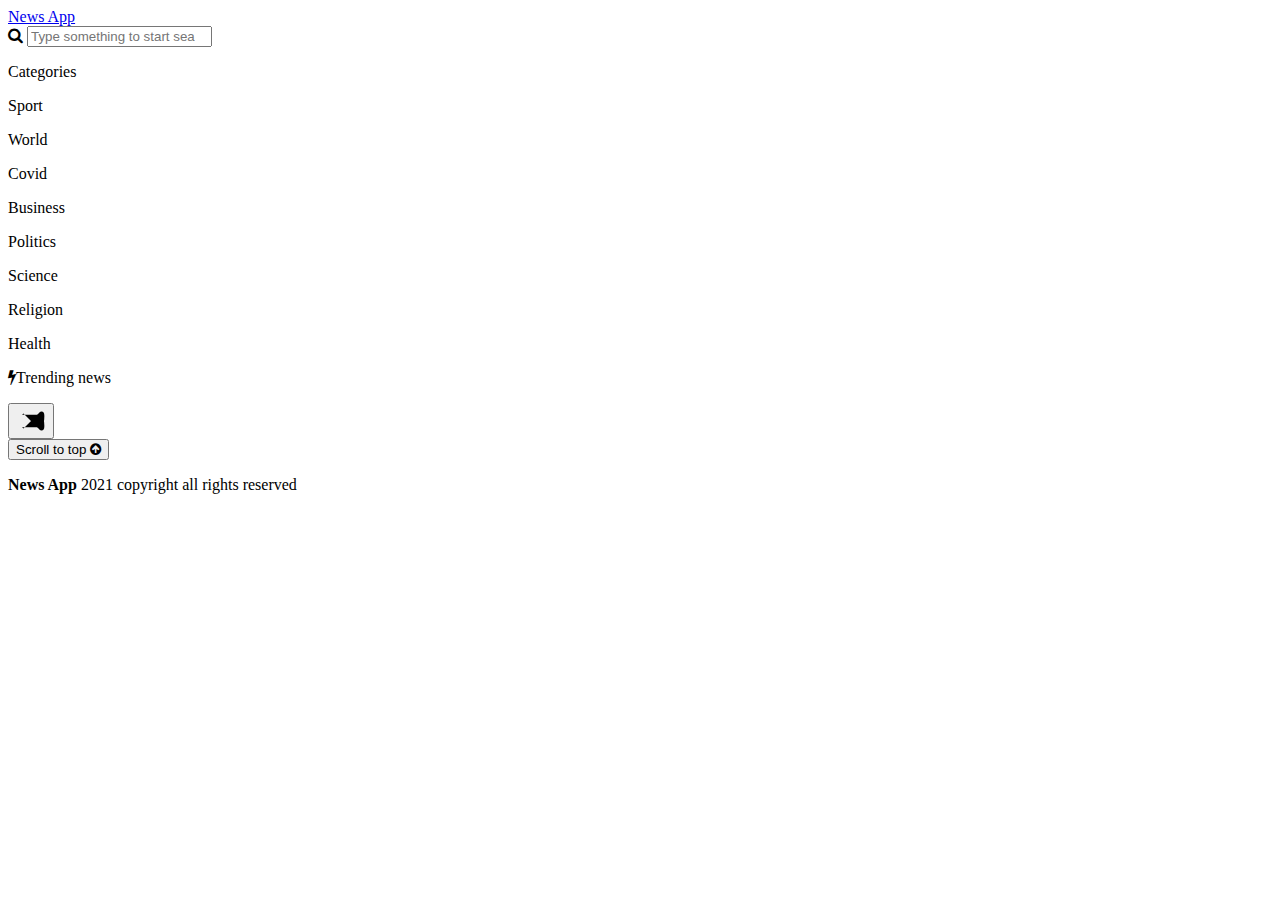
==== index.html @ 43337795 "rename main html file" ====
<html lang="en">

<head>
  <meta charset="UTF-8">
  <link href="news.css" rel="stylesheet">
  <link rel="stylesheet" href="https://cdnjs.cloudflare.com/ajax/libs/font-awesome/4.7.0/css/font-awesome.min.css">
</head>

<body>
    <div class="spin"></div>
  <header>
    <nav class="navbar">
      <div class="navbarname">
        <a class="navbarlogo" href="./index.html">News App</a>
        <div class="search-wrapper">
          <i class="fa fa-search input-icon" data-icon = "search-button"></i>
          <input class="navbarsearch" type="search" placeholder="Type something to start search">
          <div class="search-dropdown" data-role="searchDropdown"></div>
        </div>
        <div class="hidden-menu categories-list flex-row" data-role="categories-list">
        <div class="dropdown">
          <p class="categories dropbtn">Categories </p>
          <div class="dropdown-content">
            <div class="flex-row flex-wrap dropdown-content__inner" data-role="categories">
              <p class="category" data-category="sport">Sport</p>
              <p class="category" data-category="world">World</p>
              <p class="category" data-category="covid">Covid</p>
              <p class="category" data-category="business">Business</p>
              <p class="category" data-category="politics">Politics</p>
              <p class="category" data-category="science">Science</p>
              <p class="category" data-category="religion">Religion</p>
              <p class="category" data-category="health">Health</p>
            </div>
          </div>
        </div>
        <p class="trending" data-category="trending"><i class="fa fa-bolt yellow-icon"></i>Trending news</p>
      </div>

        <button class="menu" aria-label="Main Menu">
          <svg width="30" height="30" viewBox="0 0 100 100">
            <path class="line line1"
              d="M 20,29.000046 H 80.000231 C 80.000231,29.000046 94.498839,28.817352 94.532987,66.711331 94.543142,77.980673 90.966081,81.670246 85.259173,81.668997 79.552261,81.667751 75.000211,74.999942 75.000211,74.999942 L 25.000021,25.000058" />
            <path class="line line2" d="M 20,50 H 80" />
            <path class="line line3"
              d="M 20,70.999954 H 80.000231 C 80.000231,70.999954 94.498839,71.182648 94.532987,33.288669 94.543142,22.019327 90.966081,18.329754 85.259173,18.331003 79.552261,18.332249 75.000211,25.000058 75.000211,25.000058 L 25.000021,74.999942" />
          </svg>
        </button>
      </div>
      </div>
    </nav>
  </header>
  <div class="container">
    <div class="banner flex-row" data-role="banner-container">
    </div>
    <div class="flex-row flex-wrap box-container" data-role="articles-container">
      
    </div>
    <button class="scroll-to-top" title="Go to top">Scroll to top <i class="fa fa-arrow-circle-up" aria-hidden="true"></i></button>
  </div>
  <footer class="foot">
    <p><strong>News App </strong>2021 copyright all rights reserved</p>
  </footer>
  <script type="text/javascript" src="./news.js"></script>
  </body>
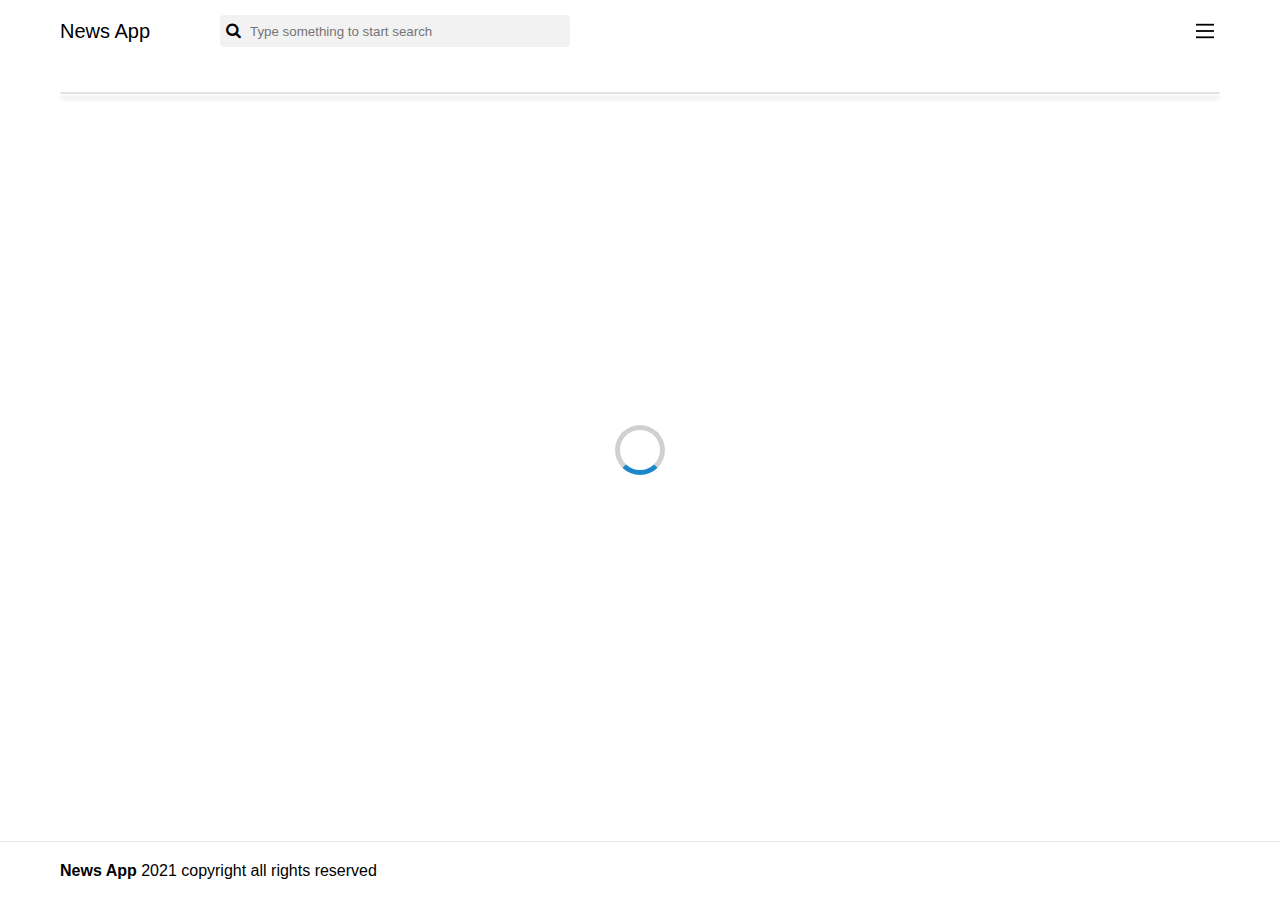
==== commit 88e1f710: "Fixes after files rename" ====
--- a/index.html
+++ b/index.html
@@ -2,7 +2,7 @@
 
 <head>
   <meta charset="UTF-8">
-  <link href="news.css" rel="stylesheet">
+  <link href="./index.css" rel="stylesheet">
   <link rel="stylesheet" href="https://cdnjs.cloudflare.com/ajax/libs/font-awesome/4.7.0/css/font-awesome.min.css">
 </head>
 
@@ -60,5 +60,5 @@
   <footer class="foot">
     <p><strong>News App </strong>2021 copyright all rights reserved</p>
   </footer>
-  <script type="text/javascript" src="./news.js"></script>
+  <script type="text/javascript" src="./index.js"></script>
   </body>--- a/index.css
+++ b/index.css
@@ -0,0 +1,423 @@
+body {
+  margin: 0;
+  font-family: 'Inter', sans-serif;
+  position: relative;
+}
+
+body::after {
+  content: '';
+  display: block;
+  height: 50px;
+}
+
+* {
+  box-sizing: border-box;
+}
+
+p {
+  margin: 0;
+}
+
+h1 {
+  margin: 0;
+}
+
+.input-icon {
+  position: absolute;
+  margin: 7px 6px 6px;
+  height: 18px;
+  width: 18px;
+  border-radius: 0px;
+}
+
+.navbarsearch {
+    padding-left: 30px;
+    border: none;
+    border-radius: 4px;
+    background: #F2F2F2;
+    height: 32px;
+    width: 350px;
+}
+
+.menu {
+  background-color: transparent;
+  border: none;
+  cursor: pointer;
+  padding: 0;
+  margin-left: auto;
+}
+
+.line {
+  fill: none;
+  stroke: black;
+  stroke-width: 6;
+  transition: stroke-dasharray 600ms cubic-bezier(0.4, 0, 0.2, 1),
+    stroke-dashoffset 600ms cubic-bezier(0.4, 0, 0.2, 1);
+}
+
+.line1 {
+  stroke-dasharray: 60 207;
+  stroke-width: 6;
+}
+
+.line2 {
+  stroke-dasharray: 60 60;
+  stroke-width: 6;
+}
+
+.line3 {
+  stroke-dasharray: 60 207;
+  stroke-width: 6;
+}
+
+.opened .line1 {
+  stroke-dasharray: 90 207;
+  stroke-dashoffset: -134;
+  stroke-width: 6;
+}
+
+.opened .line2 {
+  stroke-dasharray: 1 60;
+  stroke-dashoffset: -30;
+  stroke-width: 6;
+}
+
+.opened .line3 {
+  stroke-dasharray: 90 207;
+  stroke-dashoffset: -134;
+  stroke-width: 6;
+}
+
+.navbarname {
+    display: flex;
+    align-items: center;
+}
+
+.navbarlogo {
+  height: 24px;
+  width: 90px;
+  line-height: 24px;
+  border-radius: 4px;
+  margin-right: 70px;
+  color: black;
+  font-size: 20px;
+  white-space: nowrap;
+  overflow: hidden;
+  text-decoration: none;
+}
+
+.foot {
+  border-top: 1px solid #E8E8E8;
+  font-size: 16px;
+  padding: 20px 0 20px 60px;
+  width: 100%;
+  position: absolute;
+  bottom: 0;
+}
+
+.banner {
+  border-radius: .25rem;
+  border: 1px solid #e2e2e2;
+  margin-bottom: 30px;
+  box-shadow: 0px 5px 4px 0px #dddddd;
+}
+
+.box-container > .box:nth-child(3n) {
+  margin-right: 0;
+}
+
+.box-container > .box:nth-child(-n+3) {
+  margin-top: 0;
+}
+
+.box-container::after {
+  content: '';
+  flex: auto;
+}
+
+.box {
+    margin: 16px 60px 0 0;
+    width: calc(1/3*100% - (1 - 1/3)*60px);
+    flex: 0 0 auto;
+    box-shadow: 0px 2px 3px 0px #dddddd;
+}
+.box__title {
+    font-size: 20px;
+    margin: 20px 40px 15px 20px;
+}
+.box__description {
+    font-size: 14px;
+    margin: 0 25px 25px 20px;
+    color: #718096
+}
+.banner__description {
+  font-size: 14px;
+  margin: 0 25px 25px 0;
+  color: #718096;
+}
+.navbar {
+    margin: 0 60px;
+    padding: 15px 0;
+}
+.flex-column {
+    display: flex;
+    flex-direction: column;
+}
+
+.flex-row {
+    display: flex;
+    flex-direction: row;
+}
+
+.flex-wrap {
+  flex-wrap: wrap;
+}
+
+.box-between {
+    justify-content: space-between;
+    font-size: 12px;
+    margin: auto 25px 25px 20px;
+}
+.banner-between {
+  justify-content: space-between;
+  font-size: 12px;
+  margin: 30px 25px 25px 0;
+}
+.prompt-img > img {
+  max-width: 100%;
+  height: auto;
+}
+.banner__title {
+  font-size: 30px;
+  margin-bottom: 30px;
+  color: #2D3748;
+}
+
+.banner-img > img {
+  width: 100%;
+  height: 100%;
+  object-fit: cover;
+}
+.banner-img {
+    width: 40%;
+}
+.banner__text {
+    width: 60%;
+    padding: 41px 82px 43px 56px;
+    display: flex;
+    flex-direction: column;
+}
+.container {
+  margin: 30px 60px 150px 60px;
+}
+.read-more {
+  color: #2d3748;
+  font-weight: 700;
+}
+.date {
+  color: #718096
+}
+.yellow-icon:before {
+  color: #ffd700
+}
+.yellow-icon {
+  margin-right: 5px;
+}
+.trending {
+  font-size: 14px;
+  white-space: nowrap;
+  overflow: hidden;
+  line-height: 21px;
+}
+
+.categories-list {
+  margin-left: auto;
+}
+
+.categories {
+  padding: 0 60px 0 90px;
+  line-height: 20px;
+}
+
+.dropbtn {
+  background-color: white;
+  color: black;
+  font-size: 16px;
+  border: none;
+}
+
+.dropdown {
+  position: relative;
+  display: inline-block;
+  padding-bottom: 10px;
+}
+
+.dropdown-content {
+  display: none;
+  position: absolute;
+  min-width: 220px;
+  max-height: 115px;
+  background-color: white;
+  box-shadow: 16px 16px 16px 16px rgba(0,0,0,0.2);
+  z-index: 1;
+  border-radius: 5px;
+  left: 8%;
+  top: 25px;
+}
+
+.dropdown-content__inner {
+  padding: 15px 30px;
+}
+
+.dropdown-content__inner > .category:nth-child(2n) {
+  margin-right: 0;
+}
+
+.dropdown-content:after {
+	bottom: 100%;
+	left: 50%;
+	border: solid transparent;
+	content: "";
+	height: 0;
+	width: 0;
+	position: absolute;
+	pointer-events: none;
+	border-color: rgba(255, 255, 255, 0);
+	border-bottom-color: #ffffff;
+	border-width: 5px;
+	margin-left: -5px;
+}
+
+.dropdown:hover .dropdown-content {
+  display: block;
+}
+
+.category {
+  color: black;
+  text-decoration: none;
+  display: block;
+  margin-right: 30px;
+  width: calc(1/2*100% - (1 - 1/2)*30px);
+  font-size: 14px;
+  margin-bottom: 5px;
+  cursor: pointer;
+}
+
+.trending {
+  cursor: pointer;
+  font-size: 16px;
+}
+
+.category:hover {
+  color: #2f80ed;
+}
+
+.dropbtn:hover {
+  color: #2f80ed;
+}
+
+.major-img {
+  display: flex;
+  justify-content: center;
+  margin-top: 30px;
+}
+
+.major-img > img {
+  height: 380px;
+}
+
+.second-page-title {
+  font-size: 45px;
+  font-weight: bold;
+  color: #2d3748;
+  margin: 60px 20px 0 180px;
+}
+
+.author {
+  border-bottom: 1px solid #E8E8E8;
+  color: #2d3748;
+  padding: 20px 0 30px 0;
+  margin: 0 0 35px 180px;
+}
+
+.second-page-text {
+  font-size: 16px;
+  margin: 60px 190px 30px 180px;
+  color: #718096;
+}
+
+.paragraph {
+  margin-left: 190px;
+}
+
+.hidden-menu {
+  visibility: hidden;
+}
+
+.scroll-to-top {
+  display: none;
+  position: fixed;
+  bottom: 120px;
+  right: 50px;
+  z-index: 99;
+  border: none;
+  outline: none;
+  background-color: #2f80ed;
+  color: white;
+  cursor: pointer;
+  padding: 10px 15px;
+  border-radius: 5px;
+  font-size: 18px;
+}
+
+.scroll-to-top:hover {
+  background-color: #555; 
+}
+
+@keyframes spinner {
+  0% {
+    transform: translate3d(-50%, -50%, 0) rotate(0deg);
+  }
+  100% {
+    transform: translate3d(-50%, -50%, 0) rotate(360deg);
+  }
+}
+
+.spin::before {
+  animation: 1.5s linear infinite spinner;
+  animation-play-state: inherit;
+  border: solid 5px #cfd0d1;
+  border-bottom-color: #1c87c9;
+  border-radius: 50%;
+  content: "";
+  height: 40px;
+  position: absolute;
+  top: 50%;
+  left: 50%;
+  transform: translate3d(-50%, -50%, 0);
+  width: 40px;
+  will-change: transform;
+}
+
+.search-wrapper {
+  position: relative;
+}
+
+.search-dropdown {
+  display: none;
+  position: absolute;
+  min-width: 350px;
+  background-color: white;
+  z-index: 1;
+  border-radius: 5px;
+  top: 35px;
+  box-shadow: 0px 2px 3px 2px #dddddd;
+  max-height: 300px;
+  overflow: auto;
+}
+
+.search-item {
+  padding: 10px;
+  border-bottom: 1px solid #e2e2e2;
+  cursor: pointer;
+}